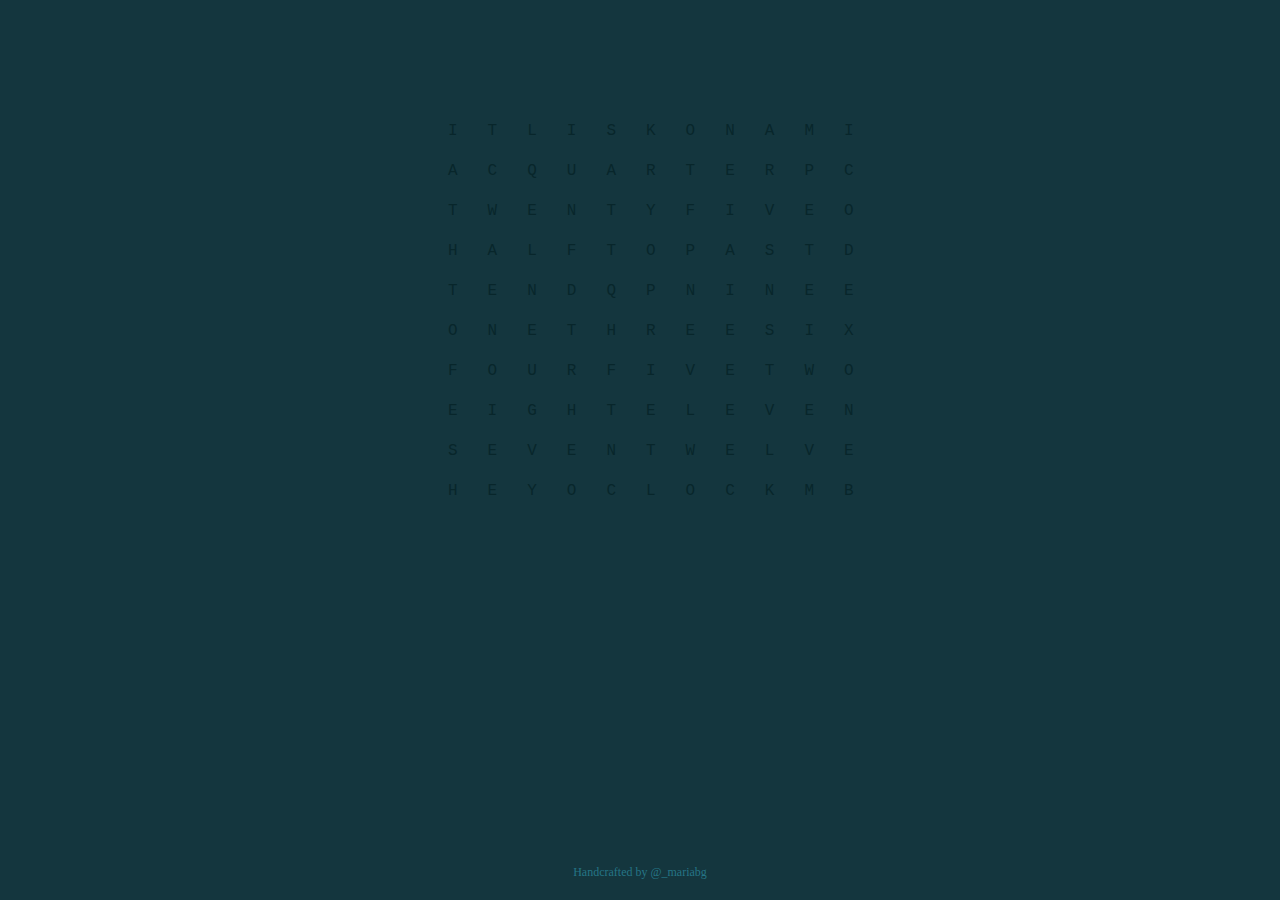
==== index.html @ dea7a770 "First" ====
<!DOCTYPE html>
<html>
<head>
	<meta charset="utf-8">
	<meta name="description" content="">
	<meta name="viewport" content="width=device-width, initial-scale=1, maximum-scale=1"/>
	<!-FIX THIS!!!->
	<link href="style.css" rel="stylesheet" id="pageStyle"/>
</head>
<body onload="clock">
	<div id="clock">
		<div class="row">
			<div class="dark" id="it">IT</div>
			<div class="dark">L</div>
			<div class="dark" id="is">IS</div>
			<div class="dark" id="hey">KONAMI</div>
		</div>
		<br>
		<div class="row">
			<div class="dark">AC</div>
			<div class="dark" id="quarter">QUARTER</div>
			<div class="dark">P</div>
			<div class="dark" id="konami">C</div>
		</div>
		<br>
		<div class="row">
			<div class="dark" id="twenty">TWENTY</div>
			<div class="dark" id="five1">FIVE</div>
			<div class="dark" id="konami">O</div>
		</div>
		<br>
		<div class ="row">
			<div class="dark" id="half">HALF</div>
			<div class="dark" id="to">TO</div>
			<div class="dark" id="past">PAST</div>
			<div class="dark" id="konami">D</div>
		</div>
		<br>
		<div class ="row">
			<div class="dark" id="ten1">TEN</div>
			<div class="dark" id="none">DQP</div>
			<div class="dark" id="nine">NINE</div>
			<div class="dark" id="konami">E</div>
		</div>
		<br>
		<div class ="row">
			<div class="dark" id="one">ONE</div>
			<div class="dark" id="three">THREE</div>
			<div class="dark" id="six">SIX</div>	
		</div>
		<br>
		<div class ="row">
			<div class="dark" id="four">FOUR</div>
			<div class="dark" id="five2">FIVE</div>
			<div class="dark" id="two">TWO</div>
		</div>
		<br>
		<div class ="row">
			<div class="dark" id="eight">EIGHT</div>
			<div class="dark" id="eleven">ELEVEN</div>
		</div>
		<br>
		<div class ="row">
			<div class="dark" id="seven">SEVEN</div>
			<div class="dark" id="twelve">TWELVE</div>
		</div class ="row">
		<br>
		<div class ="row">
			<div class="dark">HEY</div>
			<div class="dark" id="oclock">OCLOCK</div>
			<div class="dark">MB</div>
		</div>
	</div>
	<img src="forkme.png" id="fork"/>
	<a href="https://github.com/mariabg/WordClock"><img src="spidertocat.png"  id="octocat"/></a>
	<div id="footer">Handcrafted by @_mariabg</div>
	
	<script src="http://ajax.googleapis.com/ajax/libs/jquery/1.10.2/jquery.min.js"></script>
	<script>window.jQuery || document.write('<script src="jQuery.js"><\/script>')</script>
	<script src="Konami.js" type="text/javascript"></script>
	<script src="jQueryGitHub.js" type="text/javascript"></script>
	<script src="script.js" type="text/javascript"></script>
</body>
</html>
---- style.css ----
/*DEFINIR CON LESS UN COLOR QUE SEA LA TANSICION DE VARIOS COLORES Y QUE SE CONVIERTA CON UN MEDIA QUERY EN EL COLOR DE LA LETRA DE .light*/
*{
	margin: 0px;
	border: 0px;
	padding: 0px;
	letter-spacing: 0px;
	background-color: #14363e;
	white-space: nowrap;
}

.row {
	margin-top: 5%;
}
.dark {	
	display: inline-block;
	float: left;
	clear: none;
	letter-spacing: 30px;
	font-family: Courier, monospace;
	color: #08262B;
	font-size: 16px;
}
.light {
	display: inline-block;
	float: left;
	clear: none;
	letter-spacing: 30px;
	font-family: Courier, monospace;
	color: #57BED4;	
	font-size: 16px;
}
.konami {
	display: inline-block;
	float: left;
	clear: none;
	letter-spacing: 30px;
	font-family: Courier, monospace;
	color: #08262B;
	font-size: 16px;
}
#octocat {
	position: absolute;
	top: 0px;	
	right: 100px;
	width: 110px;
	height: 160px;
	display: none;
}
#fork{
	width: 100px;
	height: 100px;
	position: absolute;
	top: 0px;	
	right: 0px;
	display: none;
}
#clock {
	position: absolute;
	width: 440px;
	height: 350px;
	margin-top: 100px;
	margin-left: 35%;
}
#footer {
	font-family: "HelveticaFinal";
	font-size: 12px;
	color: #257586;
	text-align: center;
	
	position: absolute;
	bottom: 0px;
	width: 100%;
	height: 35px;
}
@media screen and (max-width: 700px) {
	#clock {
	margin-left: 17%;
	margin-top: 70px;
	}
	#octocat {
		right: 70px;
		width: 60px;
		height: 95px;
	}
	#fork {
		width: 70px;
		height: 70px;
	}
}
@media screen and (max-width: 530px) {
	#clock {
	margin-right: 5%;
	margin-left: 10%;
	margin-top: 40px;
	}
	.dark, .light {
		letter-spacing: 30px;
		font-size: 12px;
	}
	#octocat {
		right: 50px;
		width: 50px;
		height: 80px;
	}
	#fork {
		width: 60px;
		height: 60px;
	}
	#footer {
		font-size: 10px;
		height: 30px;
	}
}
@media screen and (max-width: 420px) {
	#clock {
	width: 340px;
	height: 250px;
	position: absolute;
	margin-right: 6%;
	margin-left: 15%;
	margin-top: 40px;
	}
	.row {
		margin-top: 2%;
	}
	.dark, .light {
		letter-spacing: 15px;
		font-size: 12px;
	}
	#octocat {
		right: 50px;
		width: 40px;
		height: 70px;
	}
	#fork {
		width: 40px;
		height: 40px;
	}
	#footer {
		font-size: 10px;
		height: 30px;
	}
}
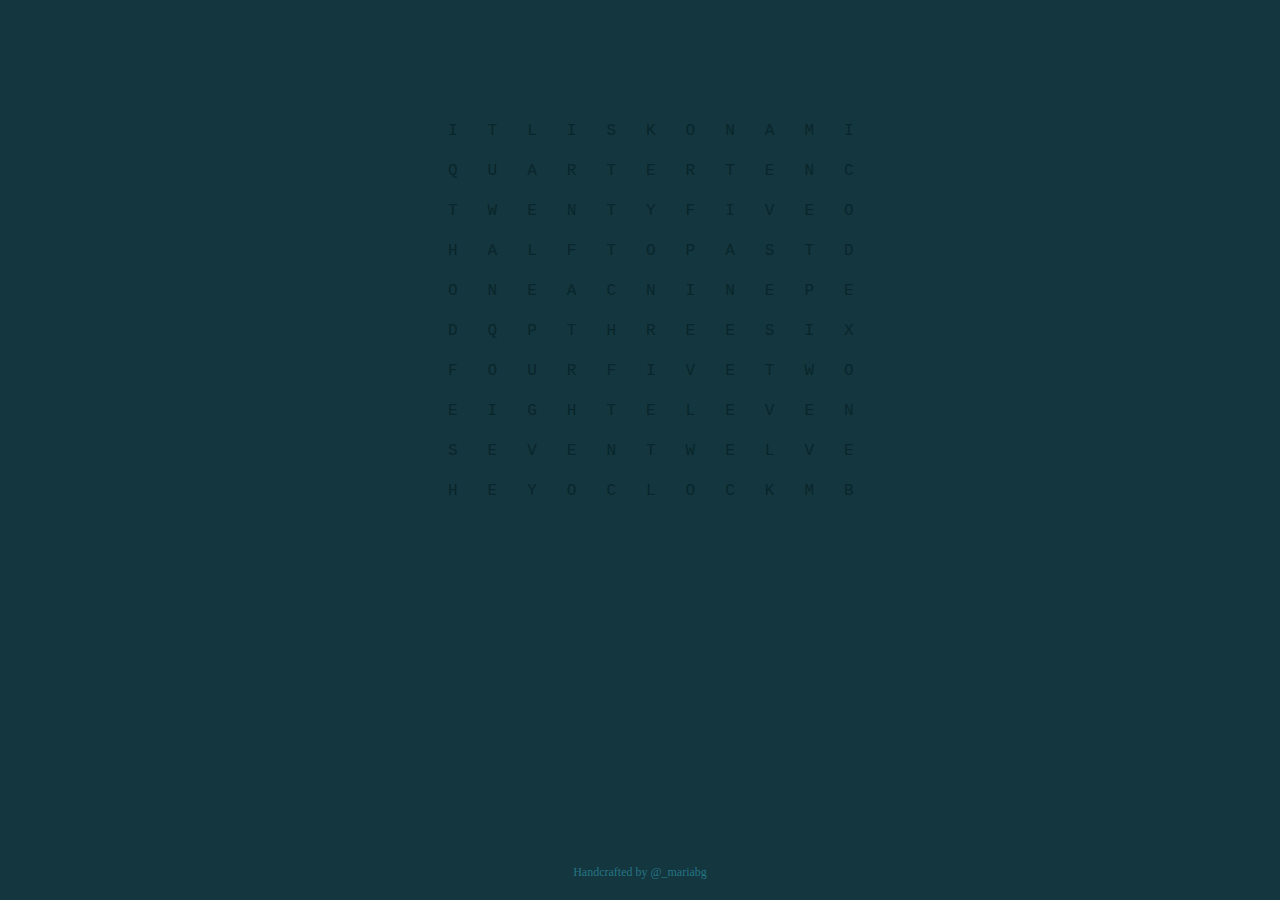
==== commit 82e6f395: "Old Transitions" ====
--- a/index.html
+++ b/index.html
@@ -1,11 +1,20 @@
+
+
+<!--
+	CREAR CARPETA DE IMG Y STYLESHEETS
+	CAMBIAR LA ANIMACION OCHENTERA, ESCOGER MEJOR COLERES Y METERLE FLOOOOOW
+-->
+
+
 <!DOCTYPE html>
 <html>
 <head>
+	<title>WordClock</title>
 	<meta charset="utf-8">
-	<meta name="description" content="">
+	<meta name="description" content="WordClock by @_mariabg.">
+	<!-FIX THIS!!!->
 	<meta name="viewport" content="width=device-width, initial-scale=1, maximum-scale=1"/>
-	<!-FIX THIS!!!->
-	<link href="style.css" rel="stylesheet" id="pageStyle"/>
+	<link href="Style/defaultStyle.css" rel="stylesheet" id="pageStyle"/>
 </head>
 <body onload="clock">
 	<div id="clock">
@@ -13,38 +22,40 @@
 			<div class="dark" id="it">IT</div>
 			<div class="dark">L</div>
 			<div class="dark" id="is">IS</div>
-			<div class="dark" id="hey">KONAMI</div>
+			<div class="dark" id="konami">KONAMI</div>
 		</div>
 		<br>
 		<div class="row">
-			<div class="dark">AC</div>
+			
 			<div class="dark" id="quarter">QUARTER</div>
-			<div class="dark">P</div>
-			<div class="dark" id="konami">C</div>
+			<div class="dark" id="ten1">TEN</div>
+			
+			<div class="dark" id="code1">C</div>
 		</div>
 		<br>
 		<div class="row">
 			<div class="dark" id="twenty">TWENTY</div>
 			<div class="dark" id="five1">FIVE</div>
-			<div class="dark" id="konami">O</div>
+			<div class="dark" id="code2">O</div>
 		</div>
 		<br>
 		<div class ="row">
 			<div class="dark" id="half">HALF</div>
 			<div class="dark" id="to">TO</div>
 			<div class="dark" id="past">PAST</div>
-			<div class="dark" id="konami">D</div>
-		</div>
-		<br>
-		<div class ="row">
-			<div class="dark" id="ten1">TEN</div>
-			<div class="dark" id="none">DQP</div>
-			<div class="dark" id="nine">NINE</div>
-			<div class="dark" id="konami">E</div>
+			<div class="dark" id="code3">D</div>
 		</div>
 		<br>
 		<div class ="row">
 			<div class="dark" id="one">ONE</div>
+			<div class="dark">AC</div>
+			<div class="dark" id="nine">NINE</div>
+			<div class="dark">P</div>
+			<div class="dark" id="code4">E</div>
+		</div>
+		<br>
+		<div class ="row">
+			<div class="dark" id="none">DQP</div>
 			<div class="dark" id="three">THREE</div>
 			<div class="dark" id="six">SIX</div>	
 		</div>
@@ -71,14 +82,15 @@
 			<div class="dark">MB</div>
 		</div>
 	</div>
-	<img src="forkme.png" id="fork"/>
-	<a href="https://github.com/mariabg/WordClock"><img src="spidertocat.png"  id="octocat"/></a>
+	<img src="Images/forkme.png" id="fork"/>
+	<a href="https://github.com/mariabg/WordOClock"><img src="Images/spidertocat.png"  id="octocat"/></a>
 	<div id="footer">Handcrafted by @_mariabg</div>
 	
 	<script src="http://ajax.googleapis.com/ajax/libs/jquery/1.10.2/jquery.min.js"></script>
-	<script>window.jQuery || document.write('<script src="jQuery.js"><\/script>')</script>
-	<script src="Konami.js" type="text/javascript"></script>
-	<script src="jQueryGitHub.js" type="text/javascript"></script>
-	<script src="script.js" type="text/javascript"></script>
+	<script>window.jQuery || document.write('<script src="JavaScript/jQuery.js"><\/script>')</script>
+	<script src="JavaScript/Konami.js" type="text/javascript"></script>
+	<script src="JavaScript/jQueryGitHub.js" type="text/javascript"></script>
+	<script src="Style/less.js" type="text/javascript"></script>
+	<script src="JavaScript/Script.js" type="text/javascript"></script>
 </body>
 </html>
--- a/Style/defaultStyle.css
+++ b/Style/defaultStyle.css
@@ -0,0 +1,143 @@
+/*DEFINIR CON LESS UN COLOR QUE SEA LA TANSICION DE VARIOS COLORES Y QUE SE CONVIERTA CON UN MEDIA QUERY EN EL COLOR DE LA LETRA DE .light*/
+*{
+	margin: 0px;
+	border: 0px;
+	padding: 0px;
+	letter-spacing: 0px;
+	background-color: #14363e;
+	white-space: nowrap;
+}
+
+.row {
+	margin-top: 5%;
+}
+.dark {	
+	display: inline-block;
+	float: left;
+	clear: none;
+	letter-spacing: 30px;
+	font-family: Courier, monospace;
+	color: #08262B;
+	font-size: 16px;
+}
+.light {
+	display: inline-block;
+	float: left;
+	clear: none;
+	letter-spacing: 30px;
+	font-family: Courier, monospace;
+	color: #57BED4;	
+	font-size: 16px;
+}
+.konami {
+	display: inline-block;
+	float: left;
+	clear: none;
+	letter-spacing: 30px;
+	font-family: Courier, monospace;
+	color: #08262B;
+	font-size: 16px;
+}
+#octocat {
+	position: absolute;
+	top: 0px;	
+	right: 100px;
+	width: 110px;
+	height: 160px;
+	display: none;
+}
+#fork{
+	width: 100px;
+	height: 100px;
+	position: absolute;
+	top: 0px;	
+	right: 0px;
+	display: none;
+}
+#clock {
+	position: absolute;
+	width: 440px;
+	height: 350px;
+	margin-top: 100px;
+	margin-left: 35%;
+}
+#footer {
+	font-family: "HelveticaFinal";
+	font-size: 12px;
+	color: #257586;
+	text-align: center;
+	
+	position: absolute;
+	bottom: 0px;
+	width: 100%;
+	height: 35px;
+}
+@media screen and (max-width: 700px) {
+	#clock {
+	margin-left: 17%;
+	margin-top: 70px;
+	}
+	#octocat {
+		right: 70px;
+		width: 60px;
+		height: 95px;
+	}
+	#fork {
+		width: 70px;
+		height: 70px;
+	}
+}
+@media screen and (max-width: 530px) {
+	#clock {
+	margin-right: 5%;
+	margin-left: 10%;
+	margin-top: 40px;
+	}
+	.dark, .light {
+		letter-spacing: 30px;
+		font-size: 12px;
+	}
+	#octocat {
+		right: 50px;
+		width: 50px;
+		height: 80px;
+	}
+	#fork {
+		width: 60px;
+		height: 60px;
+	}
+	#footer {
+		font-size: 10px;
+		height: 30px;
+	}
+}
+@media screen and (max-width: 420px) {
+	#clock {
+	width: 340px;
+	height: 250px;
+	position: absolute;
+	margin-right: 6%;
+	margin-left: 15%;
+	margin-top: 40px;
+	}
+	.row {
+		margin-top: 2%;
+	}
+	.dark, .light {
+		letter-spacing: 15px;
+		font-size: 12px;
+	}
+	#octocat {
+		right: 50px;
+		width: 40px;
+		height: 70px;
+	}
+	#fork {
+		width: 40px;
+		height: 40px;
+	}
+	#footer {
+		font-size: 10px;
+		height: 30px;
+	}
+}
